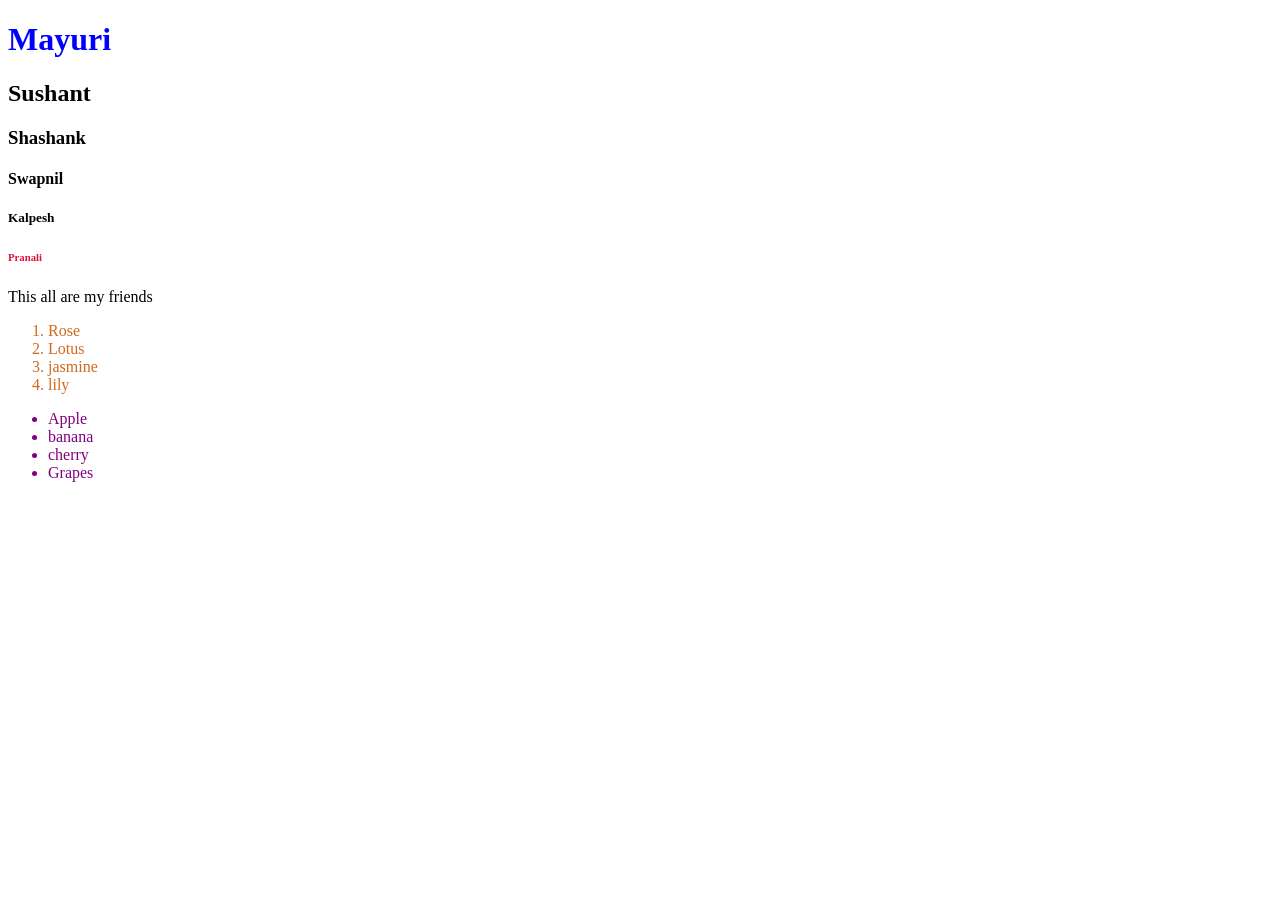
==== DOM1/index.html @ b8dbafb0 "dom day2" ====
<!DOCTYPE html>
<html>
    <head>
        <title>Info</title>
        <link rel="stylesheet" href="style.css">
    </head>
    <body>
        <h1>Mayuri</h1>
        <h2>Sushant</h2>
        <h3>Shashank</h3>
        <h4>Swapnil</h4>
        <h5>Kalpesh</h5>
        <h6>Pranali</h6>
        <p class="friends" id='para' name="mayuri">This all are my friends</p>
        <ol>
            <li  class="flower">Rose</li>
            <li class="flower">Lotus</li>
            <li class="flower">jasmine</li>
            <li class="flower">lily</li>
        </ol>
        <ul>
            <li class="fruit">Apple</li>
            <li class="fruit">banana</li>
            <li class="fruit">cherry</li>
            <li class="fruit">Grapes</li>
        </ul>
        <script src="script.js"></script>
    </body>
</html>
---- DOM1/style.css ----
h1{
    color:blue
}
h6{
    color:crimson
}

.flower{
    color:chocolate
}

.fruit{
    color: purple;
}
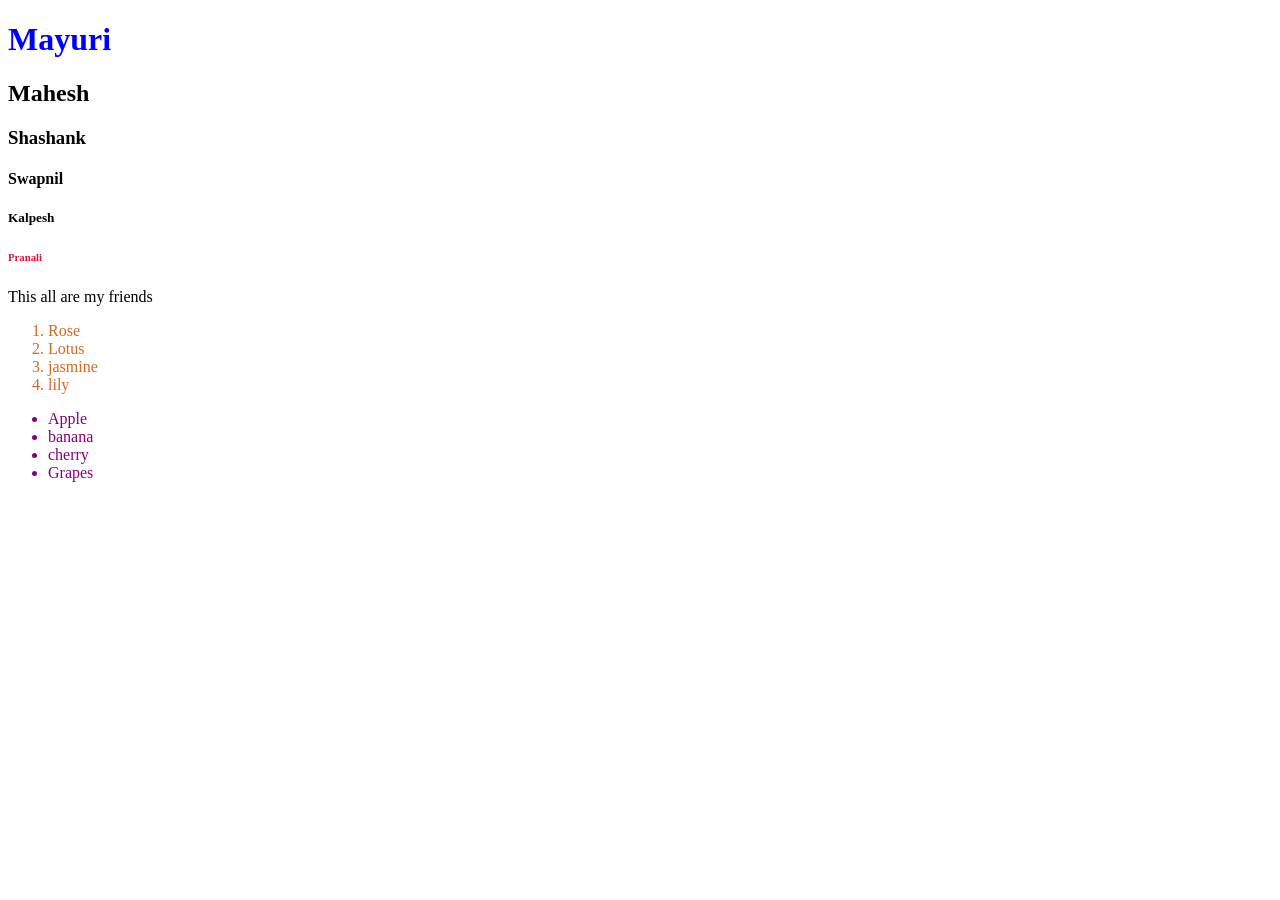
==== commit 444cd51d: "dom DAY2" ====
--- a/DOM1/index.html
+++ b/DOM1/index.html
@@ -6,7 +6,7 @@
     </head>
     <body>
         <h1>Mayuri</h1>
-        <h2>Sushant</h2>
+        <h2>Mahesh</h2>
         <h3>Shashank</h3>
         <h4>Swapnil</h4>
         <h5>Kalpesh</h5>
